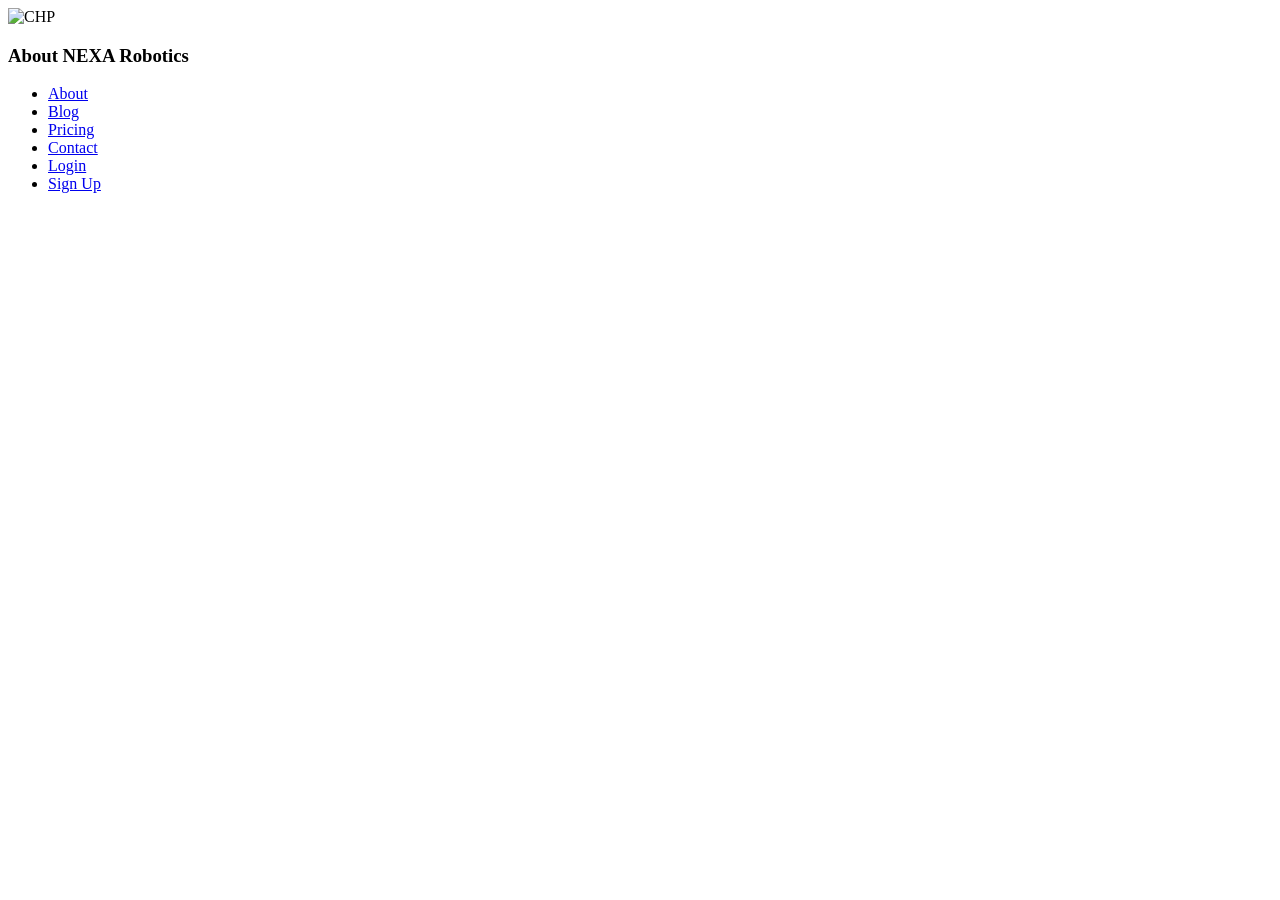
==== pages/about.html @ ad60463a "Whole page update in progress" ====
<!DOCTYPE html>
<html lang="en">
<head>
  <meta charset="UTF-8">
  <meta name="viewport" content="width=device-width, initial-scale=1.0">
  <title>About NEXA Robotics</title>

  <link rel="stylesheet" href="pages.css">

  <link
  rel="stylesheet"
  href="https://cdnjs.cloudflare.com/ajax/libs/font-awesome/6.7.2/css/all.min.css"/>

</head>
<body>
  
  <nav>
  <section class="landing">

<div class="page-title">
  <img class="page__title--img" src="./assets/CHP.png" alt="CHP">
  <h1>About NEXA Robotics</h1>
</div>

    <ul class="nav__link--list">
      <li class="nav__link"><a href="pages/about.html" class="nav__link--underline">About</a></li>
      <li class="nav__link"><a href="#blog" class="nav__link--underline">Blog</a></li>
      <li class="nav__link"><a href="#pricing" class="nav__link--underline">Pricing</a></li>
      <li class="nav__link"><a href="#contact" class="nav__link--underline">Contact</a></li>
      <li class="nav__link"><a href="#login" class="nav__link--underline">Login</a></li>
      <li class="nav__link"><a href="#sign-up" class="nav__link--signup">Sign Up</a></li>
    </ul>
    </nav>

</body>
</html>
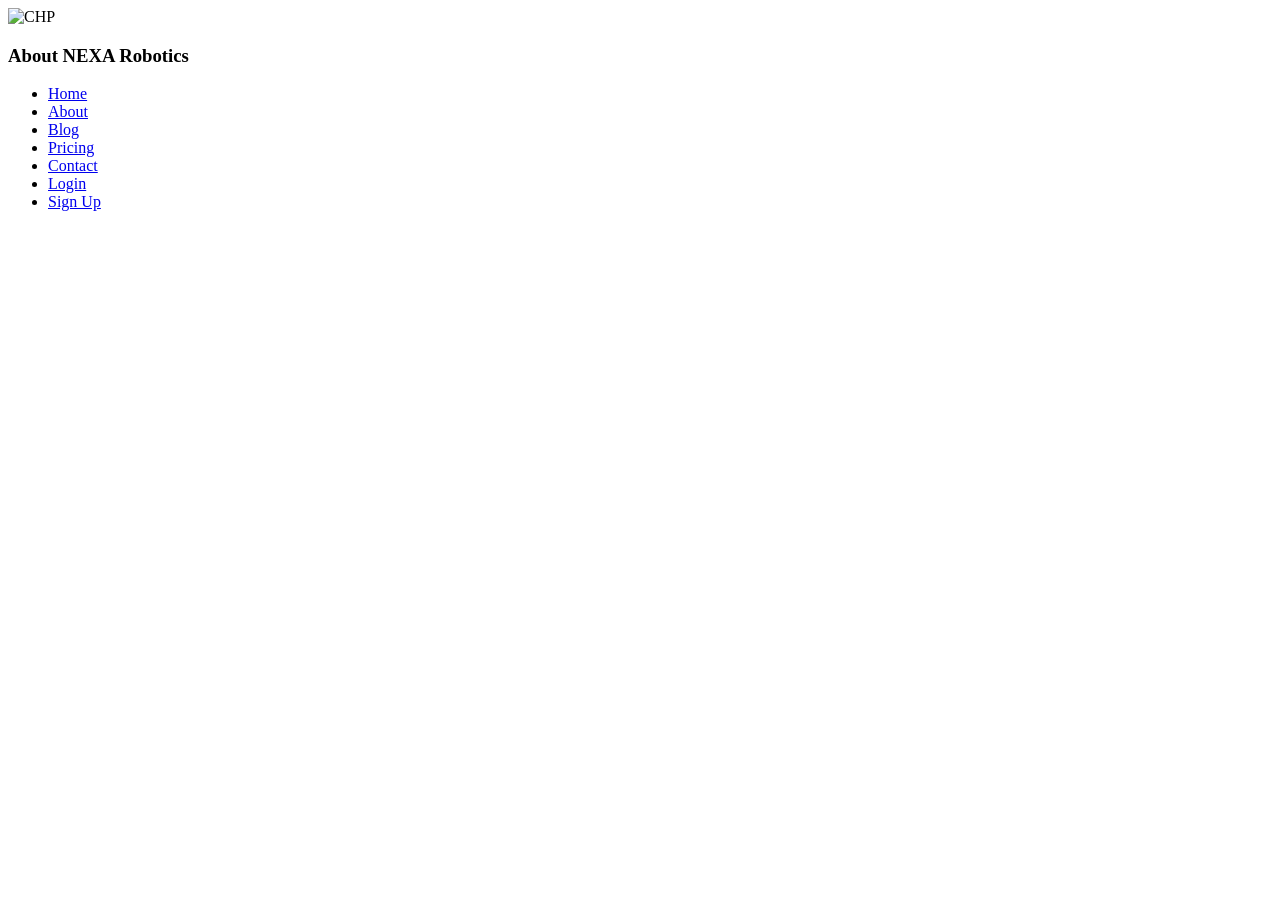
==== commit bc4dfb54: "new pages in progress" ====
--- a/pages/about.html
+++ b/pages/about.html
@@ -16,13 +16,17 @@
   
   <nav>
   <section class="landing">
-
 <div class="page-title">
   <img class="page__title--img" src="./assets/CHP.png" alt="CHP">
   <h1>About NEXA Robotics</h1>
 </div>
 
     <ul class="nav__link--list">
+      <li class="nav__link">
+        <a href="../index.html" class="nav__link--underline">Home</a>
+      </li>
+
+
       <li class="nav__link"><a href="pages/about.html" class="nav__link--underline">About</a></li>
       <li class="nav__link"><a href="#blog" class="nav__link--underline">Blog</a></li>
       <li class="nav__link"><a href="#pricing" class="nav__link--underline">Pricing</a></li>
